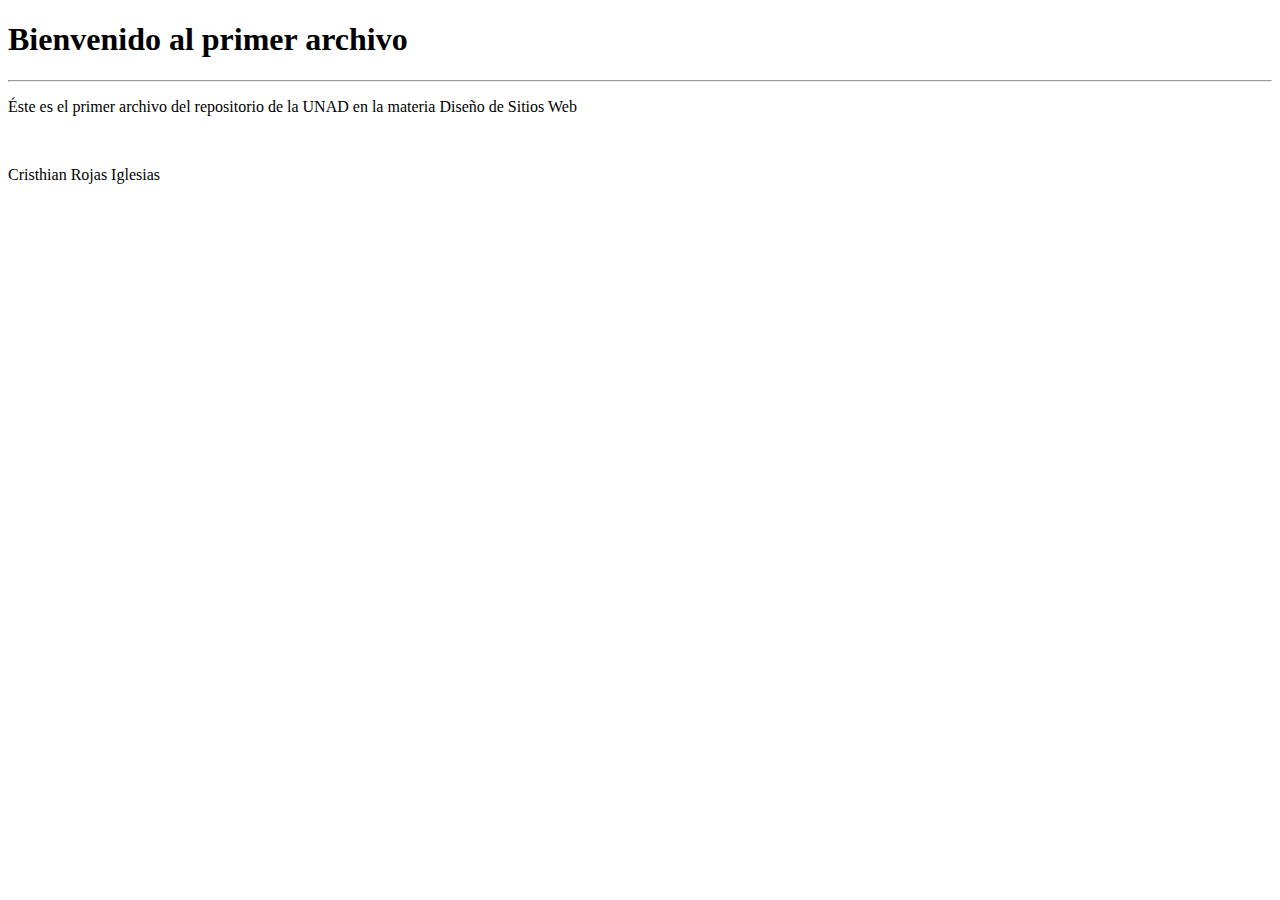
==== index.html @ 2167031b "Primera subida al repositorio UNAD" ====
<!DOCTYPE html>
<html>
<head>
<title>Repositorio UNAD</title>
</head>
<body>
	<h1>Bienvenido al primer archivo</h1>
	<hr>
	<p>Éste es el primer archivo del repositorio de la UNAD en la materia Diseño de Sitios Web</p>
	<br>
	<p>Cristhian Rojas Iglesias</p>
</body>
</html>
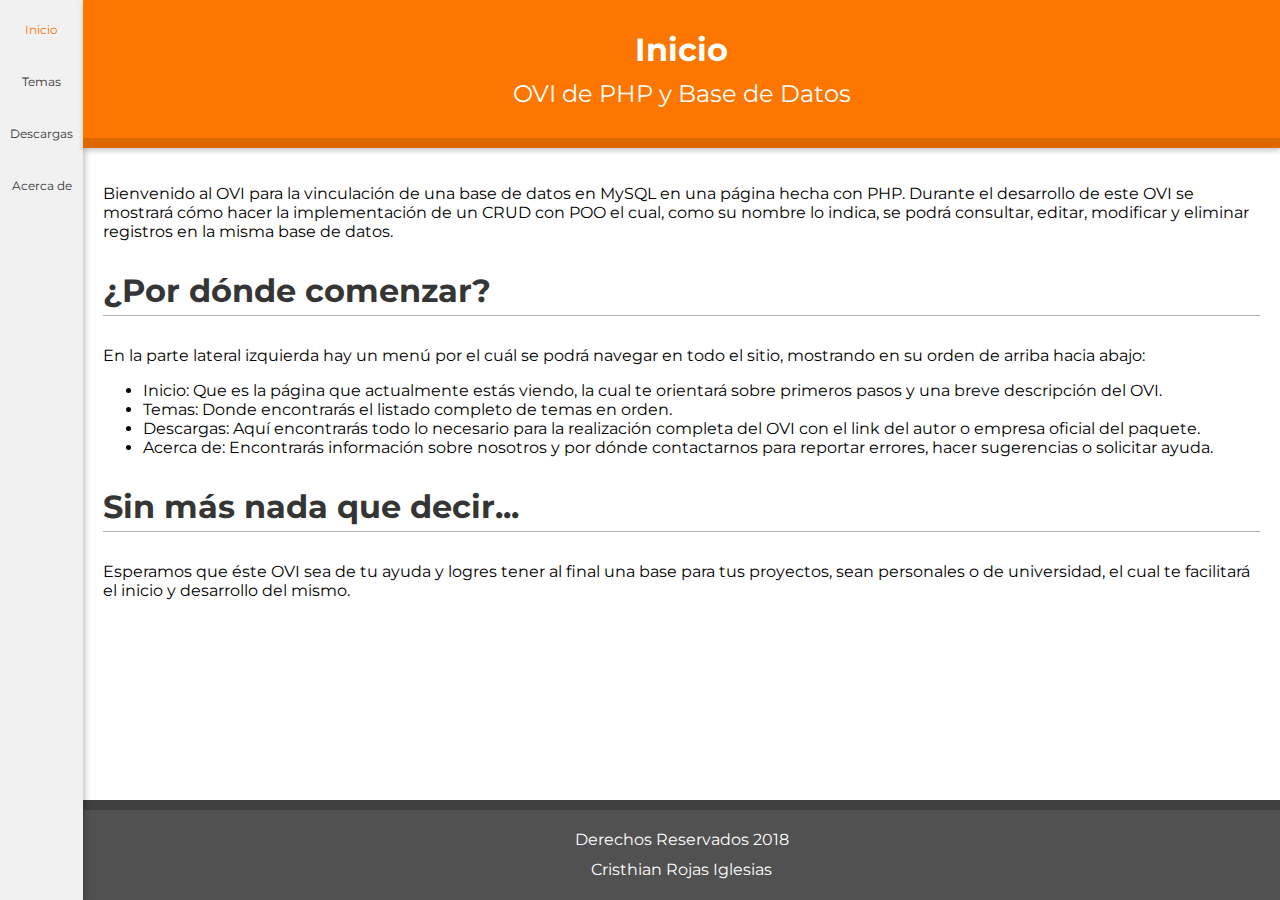
==== commit c4ba4cc5: "Subida de tarea OVI completo" ====
--- a/index.html
+++ b/index.html
@@ -1,13 +1,71 @@
 <!DOCTYPE html>
 <html>
-<head>
-<title>Repositorio UNAD</title>
-</head>
-<body>
-	<h1>Bienvenido al primer archivo</h1>
-	<hr>
-	<p>Éste es el primer archivo del repositorio de la UNAD en la materia Diseño de Sitios Web</p>
-	<br>
-	<p>Cristhian Rojas Iglesias</p>
-</body>
-</html>
+  <head>
+    <meta charset="utf-8">
+    <title>OVI PHP y Bases de Datos</title>
+    <link rel="stylesheet" href="https://use.fontawesome.com/releases/v5.4.1/css/all.css"
+      integrity="sha384-5sAR7xN1Nv6T6+dT2mhtzEpVJvfS3NScPQTrOxhwjIuvcA67KV2R5Jz6kr4abQsz" crossorigin="anonymous">
+    <link href="https://fonts.googleapis.com/css?family=Montserrat:400,700" rel="stylesheet">
+    <link rel="stylesheet" href="assets/css/main.css">
+  </head>
+  <body>
+    <div class="site">
+      <div class="sidebar">
+        <ul>
+          <li>
+            <a href="./index.html" class="current">
+              <i class="fas fa-home"></i>
+              Inicio
+            </a>
+          </li>
+          <li>
+            <a href="secciones/temas.html">
+              <i class="fas fa-list-ul"></i>
+              Temas
+            </a>
+          </li>
+          <li>
+            <a href="secciones/descargas.html">
+              <i class="fas fa-download"></i>
+              Descargas
+            </a>
+          </li>
+          <li>
+            <a href="secciones/acercade.html">
+              <i class="fas fa-info-circle"></i>
+              Acerca de
+            </a>
+          </li>
+        </ul>
+      </div>
+      <div class="content">
+        <header>
+          <h1>Inicio</h1>
+          <h2>OVI de PHP y Base de Datos</h2>
+          <div class="image">
+            <i class="fas fa-home"></i>
+          </div>
+        </header>
+        <article>
+          <p>Bienvenido al OVI para la vinculación de una base de datos en MySQL en una página hecha con PHP. Durante el desarrollo de este OVI se mostrará cómo hacer la implementación de un CRUD con POO el cual, como su nombre lo indica, se podrá consultar, editar, modificar y eliminar registros en la misma base de datos.</p>
+
+          <h1>¿Por dónde comenzar?</h1>
+          <p>En la parte lateral izquierda hay un menú por el cuál se podrá navegar en todo el sitio, mostrando en su orden de arriba hacia abajo:</p>
+          <ul>
+            <li>Inicio: Que es la página que actualmente estás viendo, la cual te orientará sobre primeros pasos y una breve descripción del OVI.</li>
+            <li>Temas: Donde encontrarás el listado completo de temas en orden.</li>
+            <li>Descargas: Aquí encontrarás todo lo necesario para la realización completa del OVI con el link del autor o empresa oficial del paquete.</li>
+            <li>Acerca de: Encontrarás información sobre nosotros y por dónde contactarnos para reportar errores, hacer sugerencias o solicitar ayuda.</li>
+          </ul>
+
+          <h1>Sin más nada que decir...</h1>
+          <p>Esperamos que éste OVI sea de tu ayuda y logres tener al final una base para tus proyectos, sean personales o de universidad, el cual te facilitará el inicio y desarrollo del mismo.</p>
+        </article>
+        <footer>
+          <p>Derechos Reservados 2018</p>
+          <p>Cristhian Rojas Iglesias</p>
+        </footer>
+      </div>
+    </div>
+  </body>
+</html>--- a/assets/css/main.css
+++ b/assets/css/main.css
@@ -0,0 +1,144 @@
+body{
+    margin:0;
+    font-family:'Montserrat', sans-serif;
+}
+.site{
+    display:flex;
+}
+.site .sidebar{
+    position:relative;
+    background:#f1f1f1;
+    box-shadow:3px 0px 5px rgba(0, 0, 0, 0.2);
+}
+.site .sidebar ul{
+    padding:0;
+    margin:0;
+    list-style:none;
+}
+.site .sidebar ul li{
+    margin:2px 0;
+    text-align:center;
+}
+.site .sidebar ul li a{
+    padding:15px 10px;
+    display:block;
+    text-decoration:none;
+    color:#353535;
+    font-size:12px;
+}
+.site .sidebar ul li a.current{
+    color:#fd7600;
+}
+.site .sidebar ul li a:not(.current):hover{
+    color:rgba(253, 118, 0, 0.6);
+}
+.site .sidebar ul li a i{
+    display:block;
+    font-size:25px;
+    margin-bottom:5px;
+}
+.site .content{
+    flex:1;
+}
+.site .content header{
+    padding:30px 20px;
+    background:#fd7600;
+    border-bottom:10px solid #de6800;
+    text-align:center;
+    color:#fff;
+    position:relative;
+    box-shadow:0 3px 5px rgba(0,0,0,0.2);
+}
+.site .content header h1{
+    margin:0 0 10px;
+    font-weight:bold;
+}
+.site .content header h2{
+    font-weight:normal;
+    margin:0;
+}
+.site .content header .image{
+    position:absolute;
+    top:50%;
+    transform:translateY(-50%);
+    right:30px;
+    font-size:60px;
+}
+.site .content article{
+    padding:20px;
+    min-height:calc(100vh - 288px);
+}
+.site .content article h1{
+    color:#353535;
+    padding-bottom:5px;
+    border-bottom:1px solid #afafaf;
+    margin:30px 0;
+}
+.site .content article .list{
+    margin:30px 0;
+}
+.site .content article .list ul{
+    padding:0;
+    list-style:none;
+}
+.site .content article .list ul li{
+    border:1px solid #b1b1b1;
+    background:#f9f9f9;
+    border-radius:5px;
+}
+.site .content article .list ul li:not(:last-child){
+    margin-bottom:10px;
+}
+.site .content article .list ul li a{
+   padding:8px 15px;
+   display:block;
+   color:#353535;
+   text-decoration:none;
+}
+.site .content article .list ul li a:hover{
+    font-weight:bold;
+}
+.site .content article .list ul li a::before{
+    content:"";
+    transition:0.2s;
+}
+.site .content article .list ul li a:hover::before{
+    content:"\00BB";
+    margin-right:5px;
+}
+.site .content article img{
+    display:block;
+    margin:0 auto;
+    max-width:900px;
+}
+.site .content article .topics-buttons{
+    display:inline-block;
+    width:100%;
+    margin:10px 0;
+}
+.site .content article .topics-buttons a{
+    color:#000;
+    font-size:20px;
+    font-weight:bold;
+    font-style:italic;
+}
+.site .content article .topics-buttons a:hover{
+    color:#747474;
+}
+.site .content article .topics-buttons a.previous{
+    float:left;
+}
+.site .content article .topics-buttons a.next{
+    float:right;
+}
+.site footer{
+    background:#515151;
+    color:#fff;
+    text-align:center;
+    padding:15px;
+    line-height:30px;
+    border-top:10px solid #404040;
+}
+.site footer p{
+    margin:0;
+}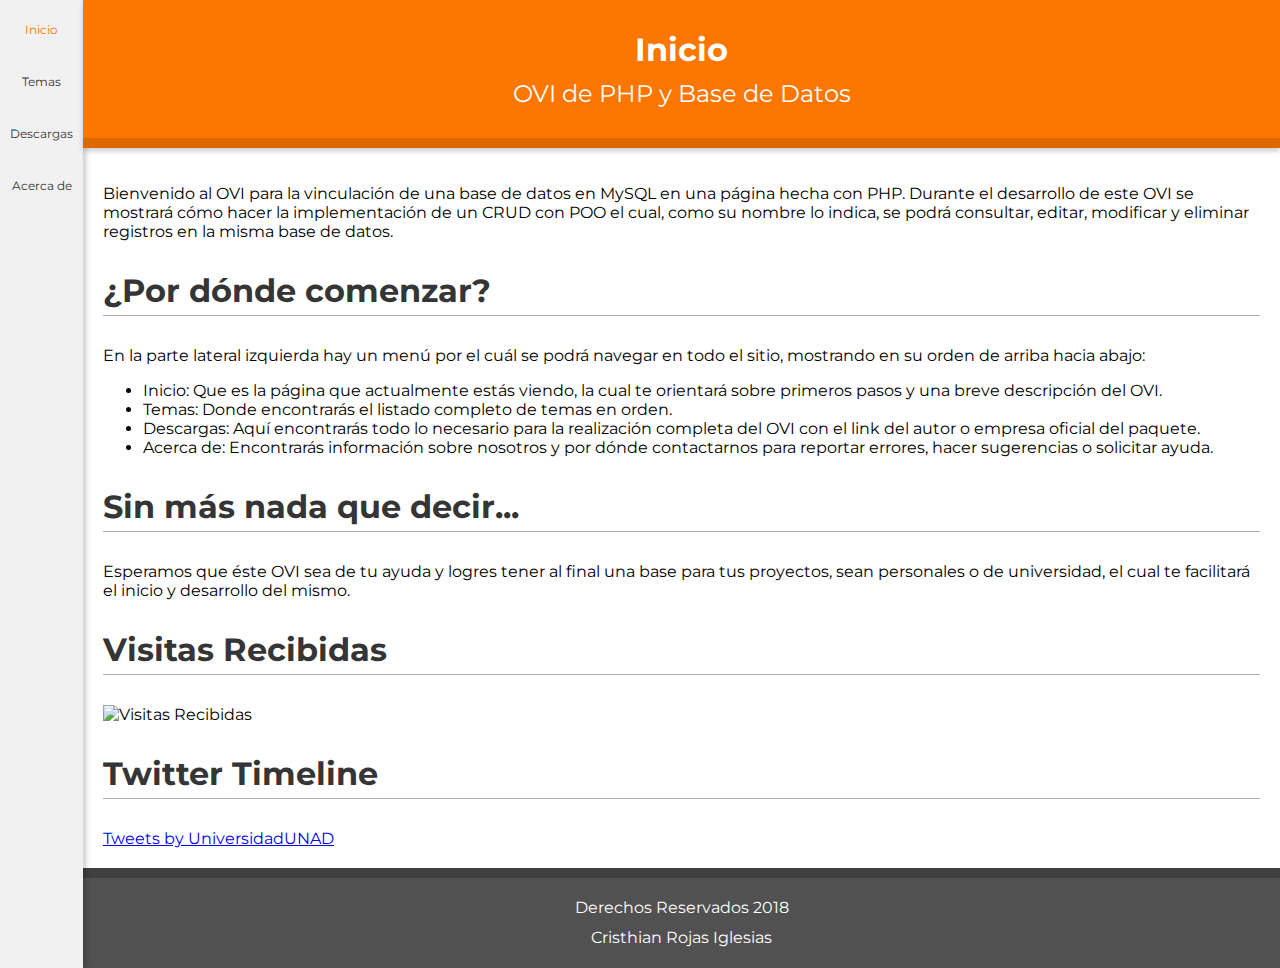
==== commit 4d326ba9: "Agregar contador de visitas y tweets de la UNAD" ====
--- a/index.html
+++ b/index.html
@@ -60,6 +60,10 @@
 
           <h1>Sin más nada que decir...</h1>
           <p>Esperamos que éste OVI sea de tu ayuda y logres tener al final una base para tus proyectos, sean personales o de universidad, el cual te facilitará el inicio y desarrollo del mismo.</p>
+          <h1>Visitas Recibidas</h1>
+          <img style="margin:0;" src="https://counter5.wheredoyoucomefrom.ovh/private/contadorvisitasgratis.php?c=2es46gs33c4jewmexuhrh6kmjukn89t5" border="0" alt="Visitas Recibidas">
+          <h1>Twitter Timeline</h1>
+          <a class="twitter-timeline" data-width="800" data-height="600" href="https://twitter.com/UniversidadUNAD?ref_src=twsrc%5Etfw">Tweets by UniversidadUNAD</a> <script async src="https://platform.twitter.com/widgets.js" charset="utf-8"></script>
         </article>
         <footer>
           <p>Derechos Reservados 2018</p>
